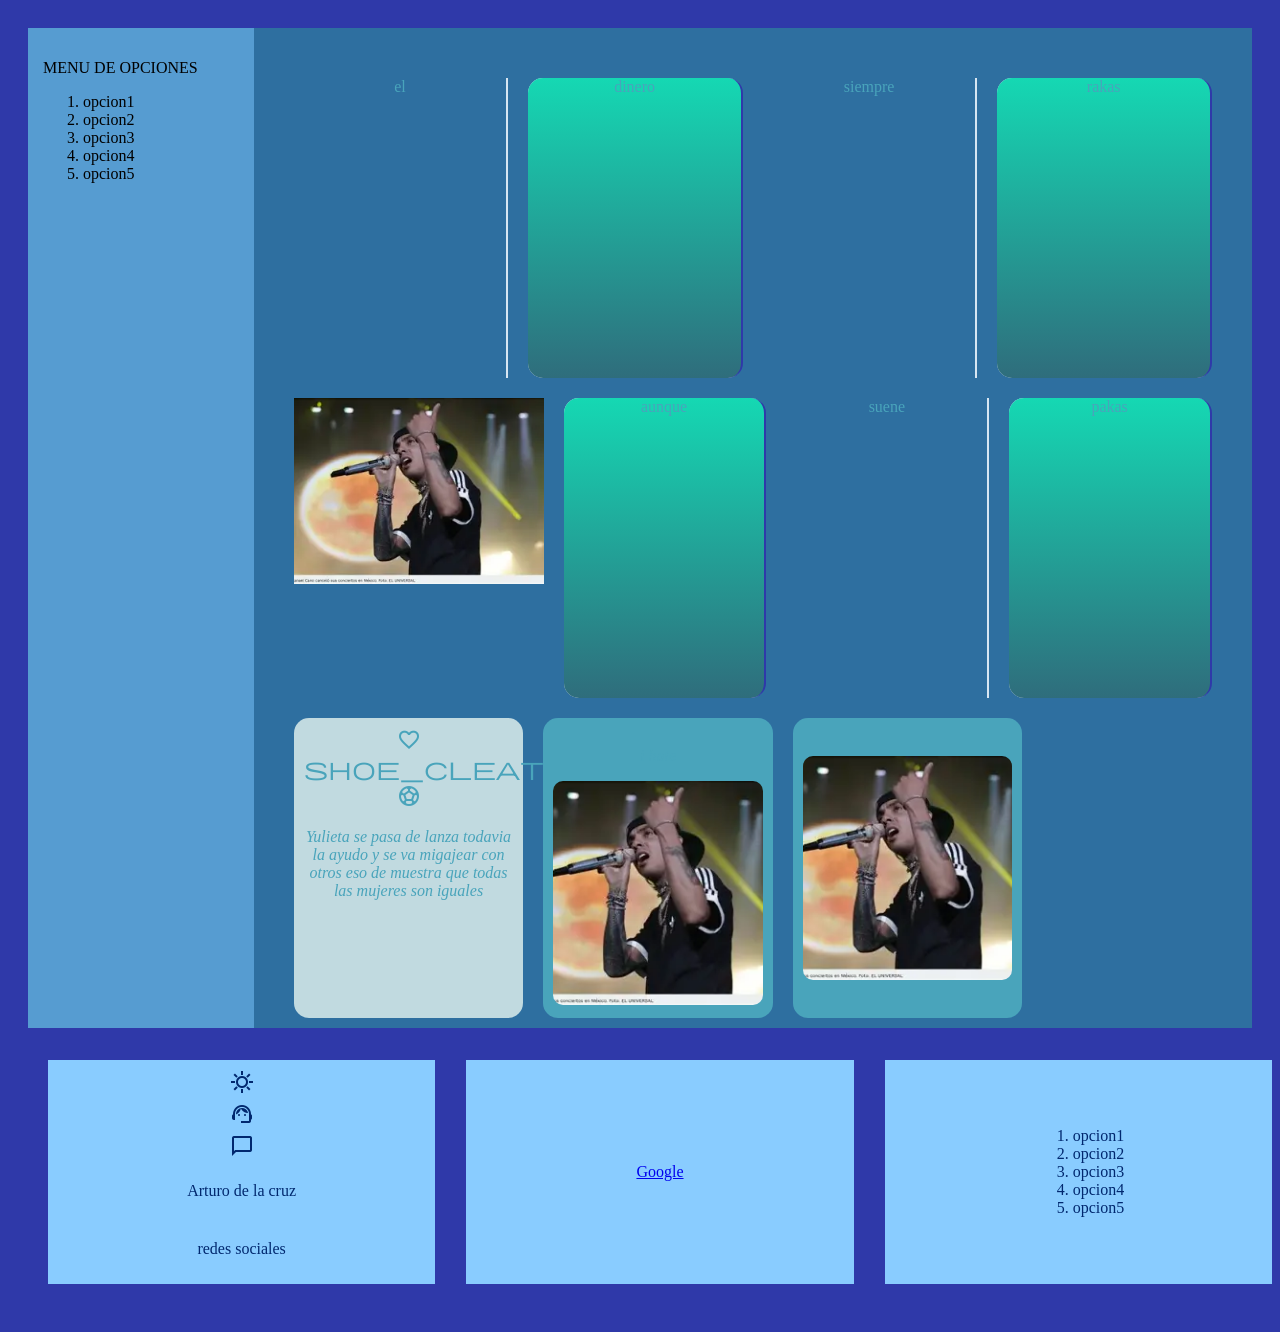
==== index.html @ f58f32b0 "primer commit" ====
<!DOCTYPE html>
<html lang="en">
<head>
    <meta charset="UTF-8">
    <meta name="viewport" content="width=device-width, initial-scale=1.0">
     <meta author="Arturo ">
     <title>Mi actividad html</title>
     <link rel="stylesheet" href="estructura.css"/>
     <link rel="stylesheet" href="https://fonts.googleapis.com/css2?family=Material+Symbols+Outlined:opsz,wght,FILL,GRAD@24,400,0,0" />
</head>
<body>
    <main>
        <aside id="barra_lateral">
            <p>MENU DE OPCIONES</p>
            <nav>
            <ol>
                <li>opcion1</li>
                <li>opcion2</li>
                <li>opcion3</li>
                <li>opcion4</li>
                <li>opcion5</li>
           
            </ol>
            </nav>
 
        </aside>
        <section class="column">
            <section class="contenedor">
                <article id="uno">el </article>
                <article id="dos">dinero</article>
                <article id="tres">siempre </article>
                <article id="cuatro">rakas</article>
            </section>
            <section class="contenedor">
                <article id="cinco "><img src="imgnata.webp" width ="250"> </article>
                <article id="seis">aunque  </article>
                <article id="siete">suene </article>
                <article id="ocho">pakas </article>
            </section>
            <section class="contenedor">
                <article id="arturito">
                    <section>
                        <span class="material-symbols-outlined">favorite</span>
                        <span class="material-symbols-outlined">shoe_cleats</span>
                        <span class="material-symbols-outlined">sports_soccer</span>
                        <p> <i> Yulieta se pasa de lanza todavia la ayudo y se va migajear con otros eso de muestra que todas las mujeres son iguales  </i></p>
                    </section>
                      </article>
                <article id="gallito">
                    <article><p> <i> i hate  </i></p></article>
                <article></article> <img src="imgnata.webp" width ="150"></article>
                <article id="gordita"><img src="imgnata.webp" width ="150"> </article>
            </section>
        </section>
 
    </main>
     <footer>
        <article class="pie" id="contacto">
            <span class="material-symbols-outlined">sunny</span>
            <span class="material-symbols-outlined">support_agent</span>
            <span class="material-symbols-outlined">chat_bubble</span>
            <p>Arturo de la cruz</p>
            <p>redes sociales</p>
        </article>
           
        <article class="pie" id="google">
            <a href="http://www.google.com" target="_blank">Google</a>
        </article>
 
        <article class="pie" id="opciones">
            <nav>
                <ol>
                    <li>opcion1</li>
                    <li>opcion2</li>
                    <li>opcion3</li>
                    <li>opcion4</li>
                    <li>opcion5</li>
                </ol>
            </nav>
        </article>
    </footer>
</body>
</html>
---- estructura.css ----
main {
    width: 100%;
    display: flex;
    flex-direction: row;
}
 
body {
    background-color: #2F39A9;
    padding: 20px;
}
 
.column {
    display: flex;
    flex-direction: column;
    background-color: #2E6FA0;
    color: #49A4BB;
    padding: 20px;
    width: 80%;
}
 
footer {
    display: flex;
    flex-direction: row;
    width: 100%;
    margin-top: 10px;
    padding: 20px;
    text-align: center;
    border-top: #2F39A9 2px double;
    gap: 20px;
    justify-content: space-between;
}
 
.pie {
   display: flex;
    flex-direction: column;
    background-color: #89ccff;
    color: #01286f;
    padding: 10px;
    width: 30%;
    text-align: center;
    align-items: center;
    justify-content: center;
    gap: 8px;
}
 
#google {
    color: #0c0c0b;
}
 
.contenedor {
    display: flex;
    flex-direction: row;
    width: 100%;
    margin: 10px 0;
    padding: 20px;
    text-align: center;
    height: 300px;
    gap: 20px;
    box-sizing: border-box;
}
 
aside {
    width: 200px;
    background-color: #569cd1;
    padding: 15px;
}
 
#uno, #tres, #cinco, #siete {
    width: 25%;
    height: 300px;
    background-image: url('../practicaArturo/imgnata.webp');
    background-size: cover;
    background-repeat: no-repeat;
    background-position: center;
    border-right: 2px solid #d7e6f2;
}
 
#dos, #cuatro, #seis, #ocho {
    width: 25%;
    height: 300px;
    background-color: #dbe6ef;
    background-image: linear-gradient(to bottom, #15D8B3, #2f6d7c);
    border-radius: 15px;
    border-right: 2px solid #2F39A9;
}
 
#arturito {
    width: 25%;
    height: 300px;
    border-radius: 15px;
    background-color: #c1dae0;
    padding: 10px;
    box-sizing: border-box;
}
 
#gallito, #gordita {
    width: 25%;
    height: 300px;
    background-color: #49A4BB;
    border-radius: 15px;
    padding: 10px;
    box-sizing: border-box;
    display: flex;
    flex-direction: column;
    align-items: center;
    justify-content: center;
}
 
#gallito img, #gordita img {
    width: 100%;
    height: 80%;
    object-fit: cover;
    border-radius: 10px;
}
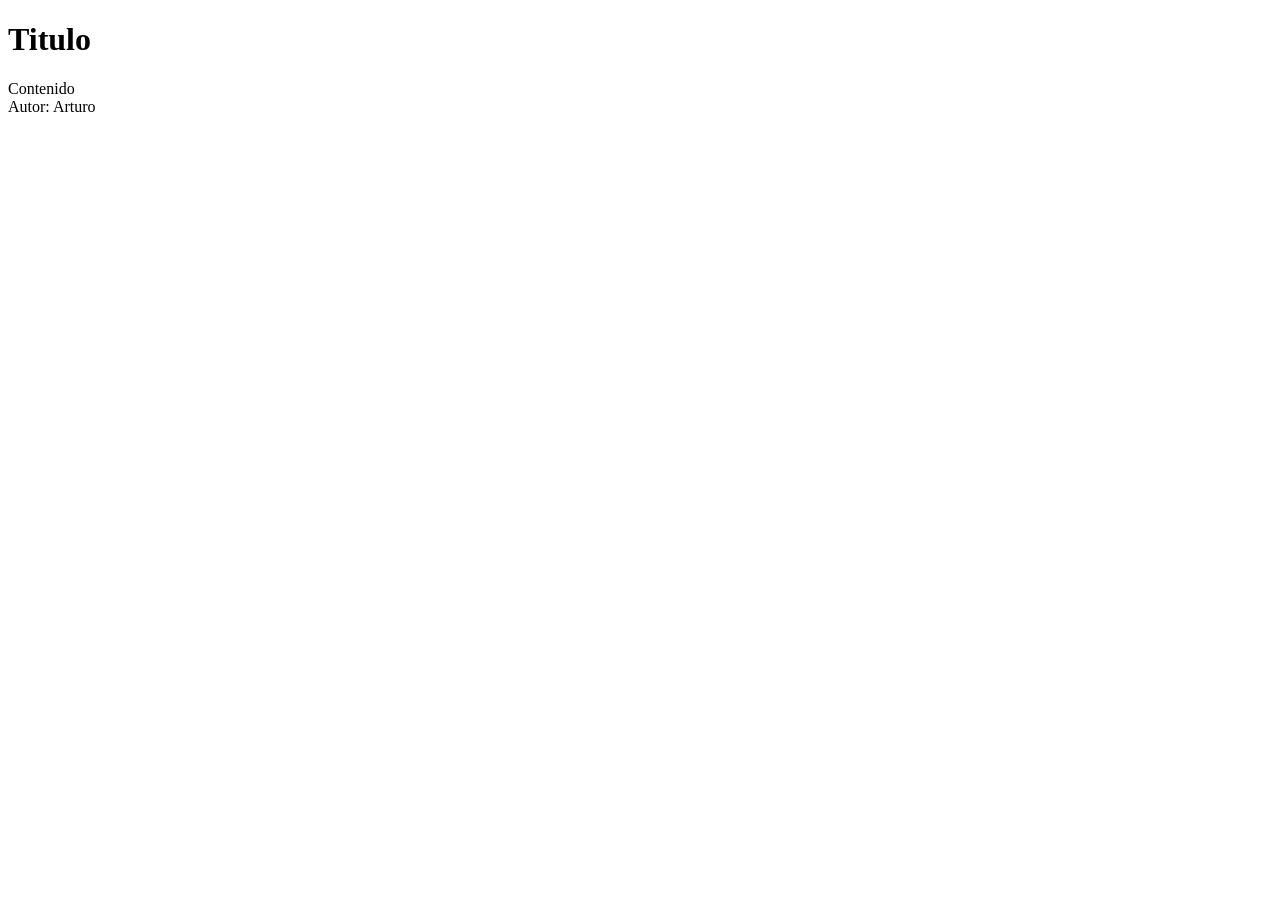
==== commit d4edd288: "Create index.html" ====
--- a/index.html
+++ b/index.html
@@ -1,84 +1,17 @@
 <!DOCTYPE html>
-<html lang="en">
+<html Lang= "es">
 <head>
-    <meta charset="UTF-8">
-    <meta name="viewport" content="width=device-width, initial-scale=1.0">
-     <meta author="Arturo ">
-     <title>Mi actividad html</title>
-     <link rel="stylesheet" href="estructura.css"/>
-     <link rel="stylesheet" href="https://fonts.googleapis.com/css2?family=Material+Symbols+Outlined:opsz,wght,FILL,GRAD@24,400,0,0" />
+<title>Esqueleto html</title>
+<link rel="stylesheet" href="estilo.css" />
 </head>
-<body>
-    <main>
-        <aside id="barra_lateral">
-            <p>MENU DE OPCIONES</p>
-            <nav>
-            <ol>
-                <li>opcion1</li>
-                <li>opcion2</li>
-                <li>opcion3</li>
-                <li>opcion4</li>
-                <li>opcion5</li>
-           
-            </ol>
-            </nav>
+<body >
  
-        </aside>
-        <section class="column">
-            <section class="contenedor">
-                <article id="uno">el </article>
-                <article id="dos">dinero</article>
-                <article id="tres">siempre </article>
-                <article id="cuatro">rakas</article>
-            </section>
-            <section class="contenedor">
-                <article id="cinco "><img src="imgnata.webp" width ="250"> </article>
-                <article id="seis">aunque  </article>
-                <article id="siete">suene </article>
-                <article id="ocho">pakas </article>
-            </section>
-            <section class="contenedor">
-                <article id="arturito">
-                    <section>
-                        <span class="material-symbols-outlined">favorite</span>
-                        <span class="material-symbols-outlined">shoe_cleats</span>
-                        <span class="material-symbols-outlined">sports_soccer</span>
-                        <p> <i> Yulieta se pasa de lanza todavia la ayudo y se va migajear con otros eso de muestra que todas las mujeres son iguales  </i></p>
-                    </section>
-                      </article>
-                <article id="gallito">
-                    <article><p> <i> i hate  </i></p></article>
-                <article></article> <img src="imgnata.webp" width ="150"></article>
-                <article id="gordita"><img src="imgnata.webp" width ="150"> </article>
-            </section>
-        </section>
+         <header>
+<h1>Titulo </h1>
+</header>
+
+<section> Contenido</section>
+<footer> Autor: Arturo  </footer>
  
-    </main>
-     <footer>
-        <article class="pie" id="contacto">
-            <span class="material-symbols-outlined">sunny</span>
-            <span class="material-symbols-outlined">support_agent</span>
-            <span class="material-symbols-outlined">chat_bubble</span>
-            <p>Arturo de la cruz</p>
-            <p>redes sociales</p>
-        </article>
-           
-        <article class="pie" id="google">
-            <a href="http://www.google.com" target="_blank">Google</a>
-        </article>
- 
-        <article class="pie" id="opciones">
-            <nav>
-                <ol>
-                    <li>opcion1</li>
-                    <li>opcion2</li>
-                    <li>opcion3</li>
-                    <li>opcion4</li>
-                    <li>opcion5</li>
-                </ol>
-            </nav>
-        </article>
-    </footer>
 </body>
 </html>
- 
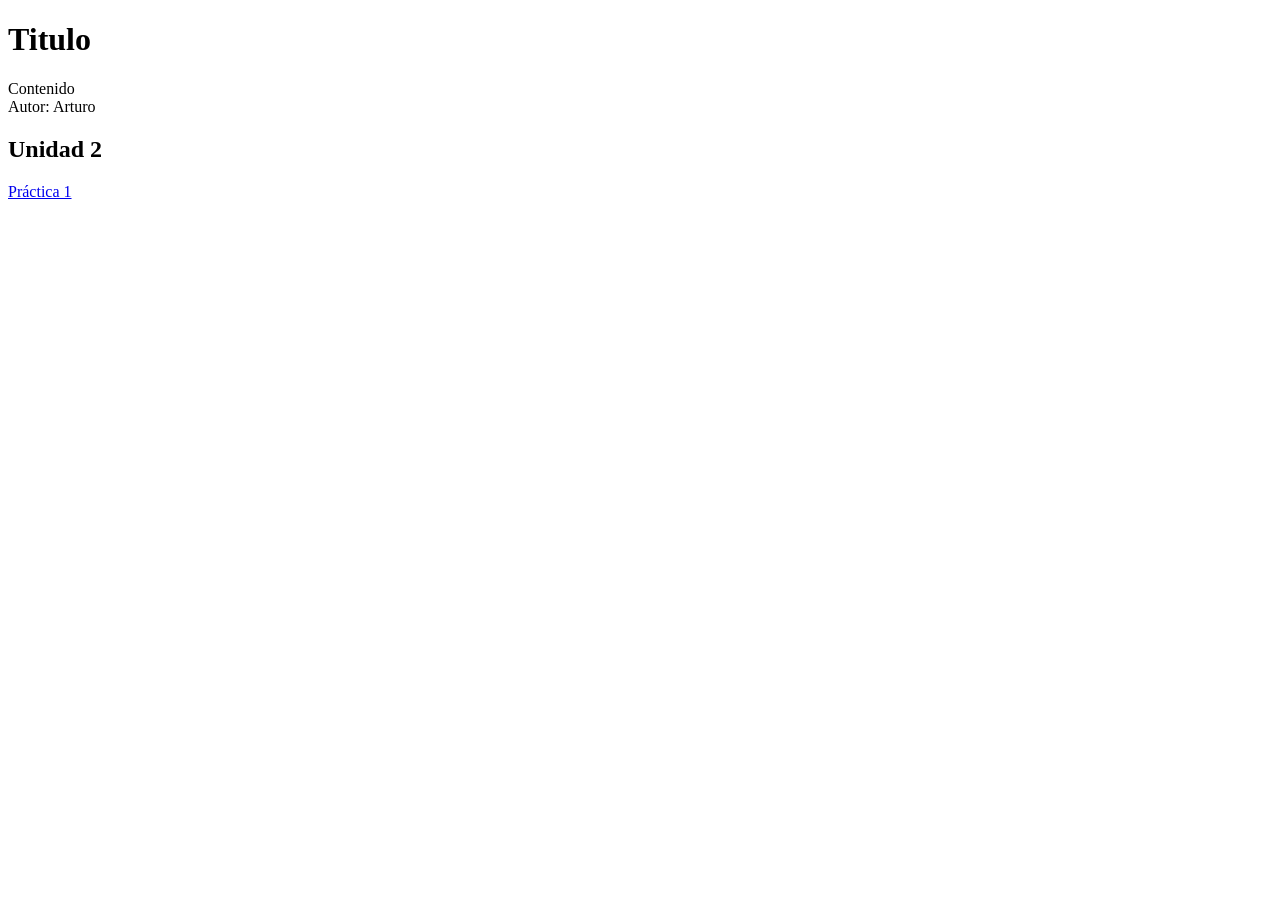
==== commit 1a1a3591: "Update index.html" ====
--- a/index.html
+++ b/index.html
@@ -12,6 +12,11 @@
 
 <section> Contenido</section>
 <footer> Autor: Arturo  </footer>
- 
+ <section>
+<h1>Unidad 2</h1>
+<article>
+<p><a href="docs/index.html">Práctica 1</a></p>
+</article>
+</section>
 </body>
 </html>
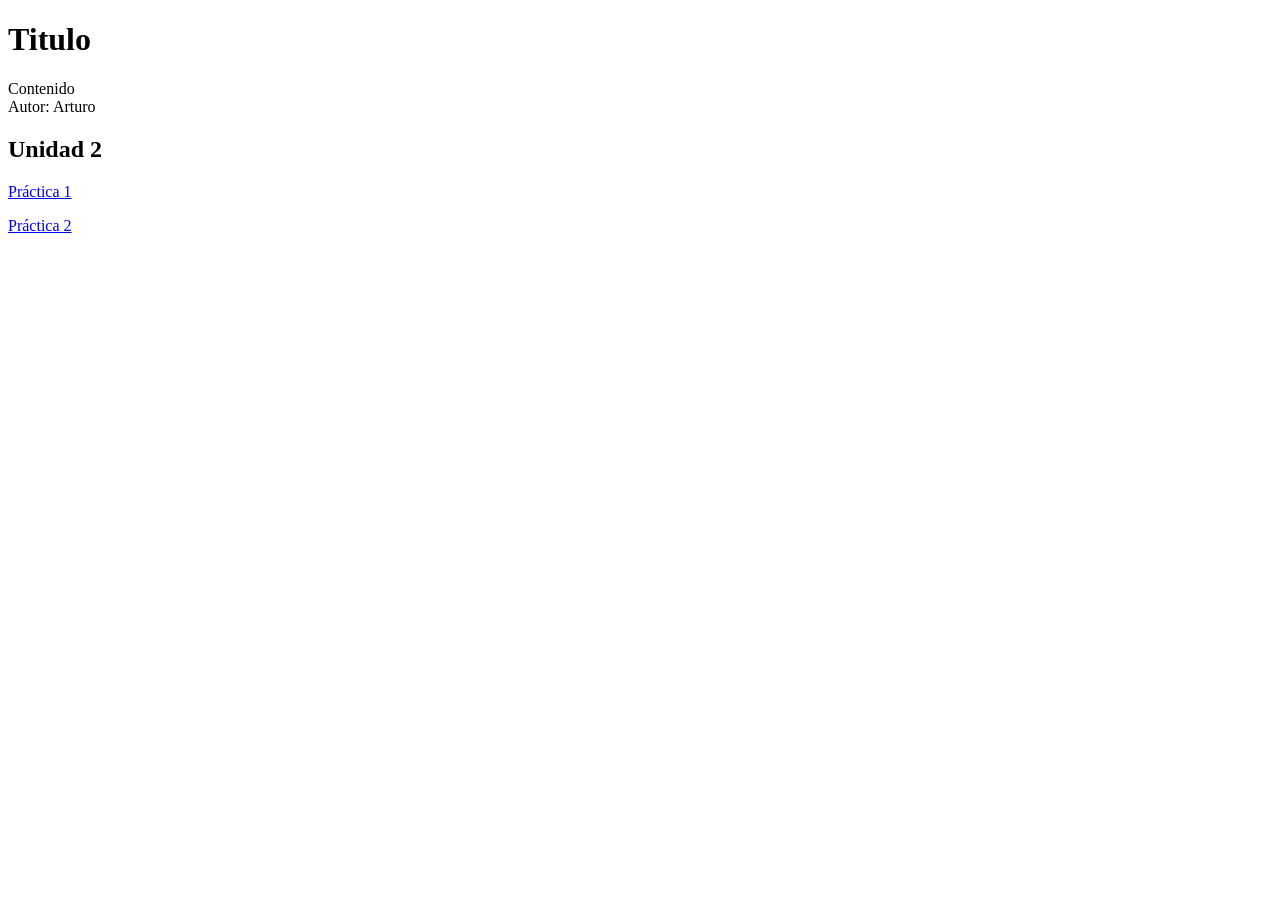
==== commit 8e63e624: "Update index.html" ====
--- a/index.html
+++ b/index.html
@@ -17,6 +17,9 @@
 <article>
 <p><a href="docs/index.html">Práctica 1</a></p>
 </article>
+  <article>
+<p><a href="puntos/index.html">Práctica 2</a></p>
+</article>
 </section>
 </body>
 </html>
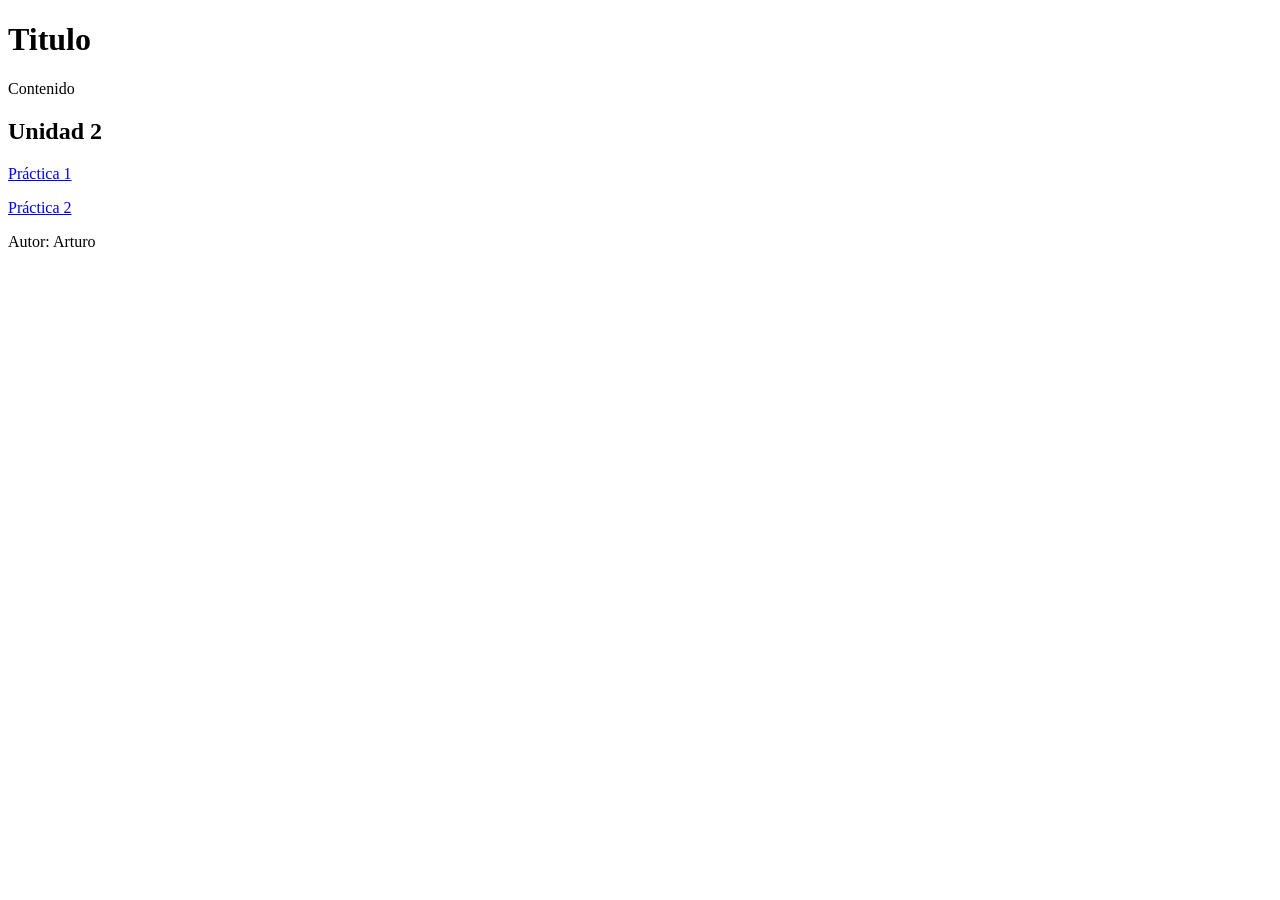
==== commit 89a99919: "Update index.html" ====
--- a/index.html
+++ b/index.html
@@ -1,25 +1,30 @@
 <!DOCTYPE html>
-<html Lang= "es">
+<html lang="es">
 <head>
+<meta charset="UTF-8">
+<meta name="viewport" content="width=device-width, initial-scale=1.0">
 <title>Esqueleto html</title>
 <link rel="stylesheet" href="estilo.css" />
 </head>
-<body >
+<body>
  
-         <header>
-<h1>Titulo </h1>
+  <header>
+<h1>Titulo</h1>
 </header>
-
-<section> Contenido</section>
-<footer> Autor: Arturo  </footer>
- <section>
-<h1>Unidad 2</h1>
+ 
+  <section>Contenido</section>
+ 
+  <section>
+<h2>Unidad 2</h2>
 <article>
 <p><a href="docs/index.html">Práctica 1</a></p>
 </article>
-  <article>
+<article>
 <p><a href="puntos/index.html">Práctica 2</a></p>
 </article>
 </section>
+ 
+  <footer>Autor: Arturo</footer>
+ 
 </body>
 </html>
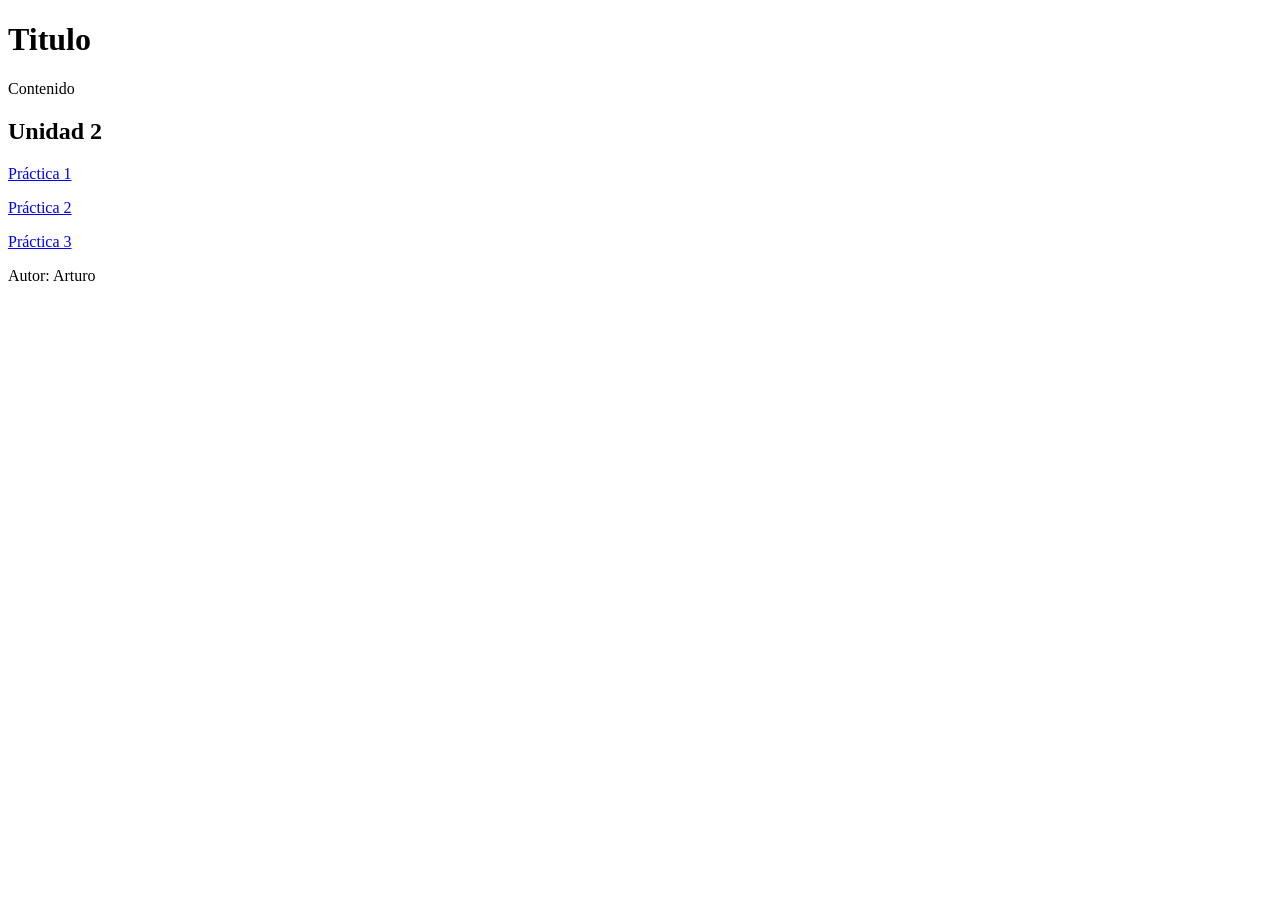
==== commit d390cb4f: "Update index.html" ====
--- a/index.html
+++ b/index.html
@@ -20,9 +20,14 @@
 <p><a href="docs/index.html">Práctica 1</a></p>
 </article>
 <article>
-<p><a href="puntos/index.html">Práctica 2</a></p>
+<p><a href="pra2/index.html">Práctica 2</a></p>
 </article>
 </section>
+
+<article>
+      <p><a href="CurriculumARTUR/Curriculum.html">Práctica 3</a></p>
+    </article>
+  </section>
  
   <footer>Autor: Arturo</footer>
  
